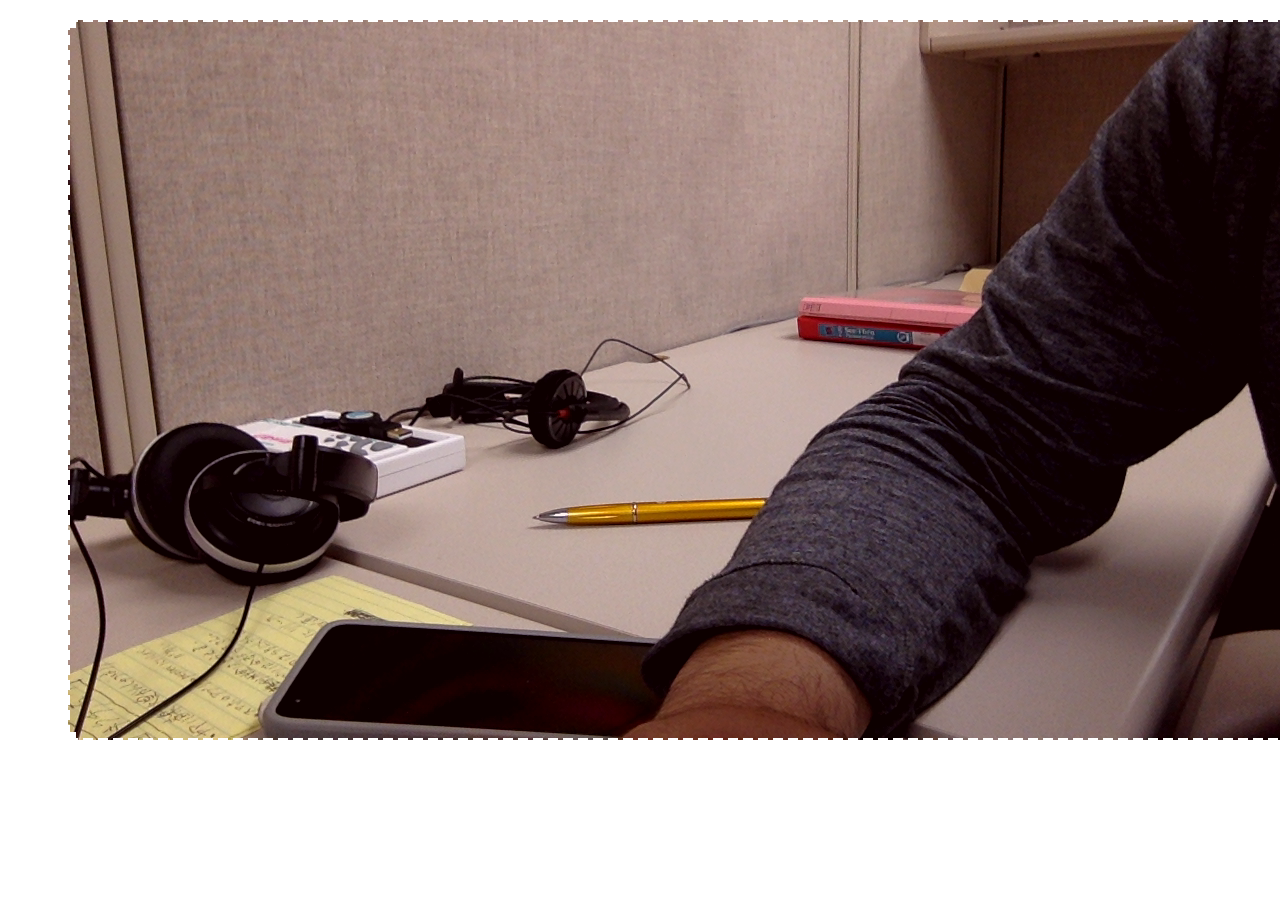
==== test.html @ 270dc874 "Initial Import" ====
<html>
  <head>
    <title>TEST</title>
    <link rel="stylesheet" href="css/test.css">
  </head>
  <body>
    <div class="outside-frame">
      <div class="inside-frame">
        <img src="images/webcam-scanner_20160226150639.png" class="capture-image">
        <canvas id="canvas-crop-line" class="canvas-crop-line" width="1280" height="720"></canvas>
      </div>
    </div>

    <script>
    var canvas=document.getElementById("canvas-crop-line");
    var ctx=canvas.getContext("2d");
    // vertexs
    var vtxs=[
        {x:0, y:0}, {x:1280, y:0}, {x:1280, y:720}, {x:0, y:720} 
    ]; 
    var gbSize=16; // grabable box size

    //ctx.strokeStyle="rgba(211, 47, 47, 1)";
    //ctx.fillStyle="rgba(211, 47, 47, 1)";
    ctx.strokeStyle="rgba(255, 255, 255, 1)";
    ctx.fillStyle="rgba(255, 255, 255, 1)";
    ctx.setLineDash([10, 5]);
    ctx.lineWidth=4;

    drawCropArea();

    function drawCropArea() {
        // clear Canvas
        ctx.clearRect(0, 0, canvas.width, canvas.height);

        ctx.beginPath();
        ctx.moveTo(vtxs[0].x, vtxs[0].y);
        ctx.lineTo(vtxs[1].x, vtxs[1].y);
        ctx.lineTo(vtxs[2].x, vtxs[2].y);
        ctx.lineTo(vtxs[3].x, vtxs[3].y);
        ctx.closePath();
        ctx.stroke();

        // grabable vertex-box
        ctx.fillRect(vtxs[0].x-gbSize/2, vtxs[0].y-gbSize/2, gbSize, gbSize);
        ctx.fillRect(vtxs[1].x-gbSize/2, vtxs[1].y-gbSize/2, gbSize, gbSize);
        ctx.fillRect(vtxs[2].x-gbSize/2, vtxs[2].y-gbSize/2, gbSize, gbSize);
        ctx.fillRect(vtxs[3].x-gbSize/2, vtxs[3].y-gbSize/2, gbSize, gbSize);

    }

    // addEventLister for dragging vertex
    var elem=document.getElementById("canvas-crop-line");
    elem.addEventListener("mousedown", function(event){
        this.vtxIdx=clickDot(event);
        if(this.vtxIdx!==false) {
            var addFunc=moveVertex.bind(this);
            this.addEventListener("mousemove", addFunc, false);
            this.addEventListener("mouseup", function(event){
                this.removeEventListener("mousemove", addFunc, false);
            }, false);
        }

        function clickDot(event) {
            var rect = event.target.getBoundingClientRect();
            var x=event.clientX-rect.left, y=event.clientY-rect.top;
            var vtxIdx=false;

            if((x>vtxs[0].x-gbSize/2 && x<vtxs[0].x+gbSize/2)
               && (y>vtxs[0].y-gbSize/2 && y<vtxs[0].y+gbSize/2) ) {
                // vertex 0 : Top-Left
                vtxIdx=0;
            } else 
            if((x>vtxs[1].x-gbSize/2 && x<vtxs[1].x+gbSize/2)
               && (y>vtxs[1].y-gbSize/2 && y<vtxs[1].y+gbSize/2) ) {
                // vertex 1 : Top-Right
                vtxIdx=1;
            } else 
            if((x>vtxs[2].x-gbSize/2 && x<vtxs[2].x+gbSize/2)
               && (y>vtxs[2].y-gbSize/2 && y<vtxs[2].y+gbSize/2) ) {
                // vertex 2 : Bottom-Right
                vtxIdx=2;
            } else 
            if((x>vtxs[3].x-gbSize/2 && x<vtxs[3].x+gbSize/2)
               && (y>vtxs[3].y-gbSize/2 && y<vtxs[3].y+gbSize/2) ) {
                // vertex 3 : Bottom-Left
                vtxIdx=3;
            }
            console.log("[Click] ", vtxIdx);
            return vtxIdx;
        }

        function moveVertex(event) {
            var rect = event.target.getBoundingClientRect();
            var x=event.clientX-rect.left, y=event.clientY-rect.top;
            var a, b, c;

            switch(this.vtxIdx) {
                case 0:
                    a=vtxs[3]; c=vtxs[1];
                    break;
                case 1:
                    a=vtxs[0]; c=vtxs[2];
                    break;
                case 2:
                    a=vtxs[1]; c=vtxs[3];
                    break;
                case 3:
                    a=vtxs[2]; c=vtxs[0];
                    break;
                default:
                    return;
                    break;
            }
            
            if((calcDist(a, {x:x, y:y}, c))===true) {
                vtxs[this.vtxIdx]={x:x, y:y};
                drawCropArea();
            }

            function calcDist(a, b, c) {
                // must check to keep all of vertex in convex
                /*
                var out=false;
                var da=Math.sqrt((b.x-c.x)^2+(b.y-c.y)^2),
                db=Math.sqrt((b.x-a.x)^2+(b.y-a.y)^2);
                if(0<Math.abs(db-da)) {
                    out=true;
                }
                return out;
                 */
                return true;
            }


        }
    }, false);


    

    </script>
  </body>
</html>
---- css/test.css ----
.outside-frame{ 
    width:1280px; height:720px; 
    margin:20px 60px; 
}
.inside-frame{ 
    width:100%; height:100%; 
    position:relative;
}
.capture-image{ 
    width:100%; height:100%; 
    position:absolute; top:0px; left:0px;

    -moz-user-select: none;
    -webkit-user-select: none;
    user-select: none;
}
.canvas-crop-line{ 
    width:100%; height:100%; 
    position:absolute; top:0px; left:0px;
    background-color: rgba(255,0,0,0.05);
}
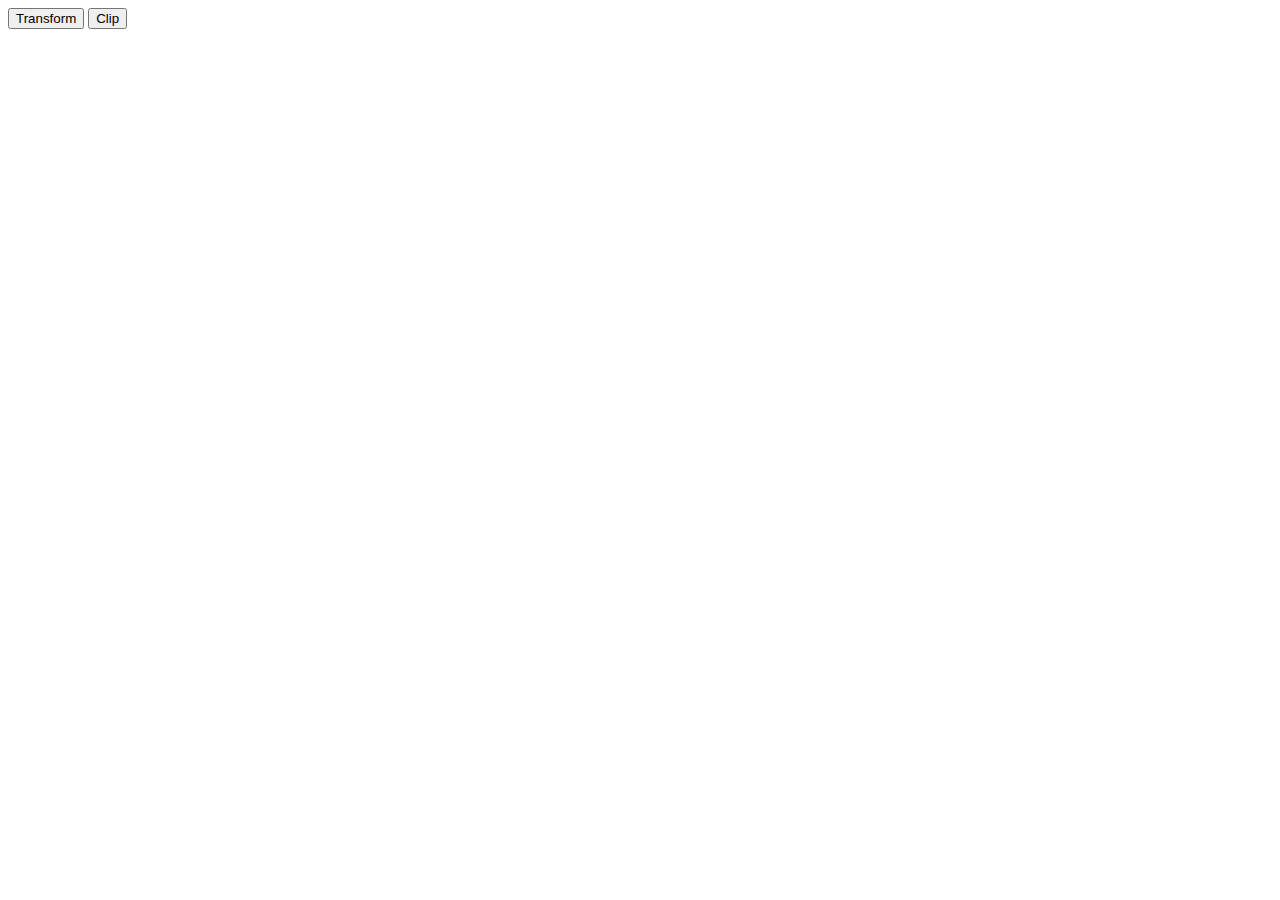
==== commit 3b009af8: "Update" ====
--- a/test.html
+++ b/test.html
@@ -4,19 +4,25 @@
     <link rel="stylesheet" href="css/test.css">
   </head>
   <body>
+    <button id="transform">Transform</button>
+    <button id="clip">Clip</button>
     <div class="outside-frame">
       <div class="inside-frame">
-        <img src="images/webcam-scanner_20160226150639.png" class="capture-image">
+        <canvas id="capture-image" class="capture-image" width="1280" height="720"></canvas>
         <canvas id="canvas-crop-line" class="canvas-crop-line" width="1280" height="720"></canvas>
       </div>
     </div>
 
+
     <script>
+    // test.png : (412, 264), (699, 275), (654, 673), (245, 647)
     var canvas=document.getElementById("canvas-crop-line");
     var ctx=canvas.getContext("2d");
     // vertexs
     var vtxs=[
-        {x:0, y:0}, {x:1280, y:0}, {x:1280, y:720}, {x:0, y:720} 
+        //{x:0, y:0}, {x:1280, y:0}, {x:1280, y:720}, {x:0, y:720} 
+        //{x:264, y:96}, {x:830, y:78}, {x:800, y:650}, {x:408, y:664} 
+        {x:586, y:122}, {x:922, y:168}, {x:876, y:676}, {x:494, y:606} 
     ]; 
     var gbSize=16; // grabable box size
 
@@ -27,9 +33,112 @@
     ctx.setLineDash([10, 5]);
     ctx.lineWidth=4;
 
+    drawingImage();
     drawCropArea();
 
-    function drawCropArea() {
+    // transform
+    function drawingImage(param, pos) {
+        var canvas=document.getElementById("capture-image");
+        var ctx=canvas.getContext('2d');
+        ctx.clearRect(0, 0, canvas.width, canvas.height);
+        var img=new Image();
+        img.onload=function() {
+            if(typeof param!="undefined") {
+                console.log(param);
+                ctx.setTransform(param[0], param[1], param[2], param[3], param[4], param[5]);
+            }
+            if(typeof pos=="undefined") {
+                pos=[0, 0, 1280, 720];
+            }
+            ctx.drawImage(img, pos[0], pos[1], pos[2], pos[3]);
+        }
+        img.src="images/test.png";
+    }
+
+    // addEventListener for clip button
+    document.getElementById("clip").addEventListener("mousedown", function(evnet){
+        clipTransformFrame(event);
+    });
+    function clipTransformFrame() {
+
+        var canvas=document.getElementById("capture-image");
+        var ctx=canvas.getContext("2d");
+
+
+        // clear Canvas
+        ctx.clearRect(0, 0, canvas.width, canvas.height);
+
+        ctx.save();
+        ctx.beginPath();
+        ctx.moveTo(vtxs[0].x, vtxs[0].y);
+        ctx.lineTo(vtxs[1].x, vtxs[1].y);
+        ctx.lineTo(vtxs[2].x, vtxs[2].y);
+        ctx.lineTo(vtxs[3].x, vtxs[3].y);
+        ctx.closePath();
+        ctx.clip();
+
+        drawingImage();
+        //ctx.restore();
+
+        transformFrame();
+
+        // clear Canvas
+        //ctx.clearRect(0, 0, canvas.width, canvas.height);
+        //drawingImage();
+
+
+        function transformFrame() {
+            var canvas=document.getElementById("capture-image");
+            var ctx=canvas.getContext("2d");
+            
+/*
+            ctx.sava();
+            ctx.beginPath();
+            ctx.moveTo(vtxs[0].x, vtxs[0].y);
+            ctx.lineTo(vtxs[1].x, vtxs[2].y);
+            ctx.lineTo(vtxs[1].x, 0);
+            ctx.closePath();
+            ctx.clip();
+*/
+
+            var param=[1, 0, -0.5, 1, 0, 0];
+            var pos=[0, 0, 1280, 720];
+
+            drawingImage(param, pos)
+            
+
+/*
+            //動画の左半分を描画
+            ctx0.save();
+            ctx0.beginPath();
+            ctx0.moveTo(vtxs[0].x, vtxs[0].y);
+            ctx0.lineTo(vtxs[1].x, vtxs[1].y);
+            ctx0.lineTo(vtxs[2].x, vtxs[2].y);
+            ctx0.lineTo(vtxs[3].x, vtxs[3].y);
+            ctx0.closePath();
+            ctx0.clip();
+            ctx0.setTransform(1.3,-0.1,0.1,1,80,40);
+            ctx0.drawImage(canvas, 0, 0, 400, 300);
+            ctx0.restore();
+
+            //別の形で変形した動画右半分を描画
+            ctx0.save();
+            ctx0.beginPath();
+            ctx0.moveTo(vtxs[1].x, vtxs[1].y);
+            ctx0.lineTo(vtxs[2].x, vtxs[2].y);
+            ctx0.lineTo(vtxs[3].x, vtxs[3].y);
+            ctx0.closePath();
+            ctx0.clip();
+            ctx0.setTransform(1.3,0.12,0.1,1.3,110,340);
+            ctx0.drawImage(canvas, 0, -300, 400, 300);
+            ctx0.restore();
+*/
+        }
+
+
+    }
+
+    function drawCropArea(transParam) {
         // clear Canvas
         ctx.clearRect(0, 0, canvas.width, canvas.height);
 
@@ -48,6 +157,13 @@
         ctx.fillRect(vtxs[3].x-gbSize/2, vtxs[3].y-gbSize/2, gbSize, gbSize);
 
     }
+
+    // addEventListener for transfrom button
+    var transformButton=document.getElementById("transform");
+    transformButton.addEventListener("mousedown", function(){
+        drawingImage([1.0, -0.3, 0.3, 1, 0, 0])
+    }, false);
+
 
     // addEventLister for dragging vertex
     var elem=document.getElementById("canvas-crop-line");
--- a/css/test.css
+++ b/css/test.css
@@ -17,6 +17,6 @@
 .canvas-crop-line{ 
     width:100%; height:100%; 
     position:absolute; top:0px; left:0px;
-    background-color: rgba(255,0,0,0.05);
+    background-color: rgba(255,0,0,0);
 }
 
